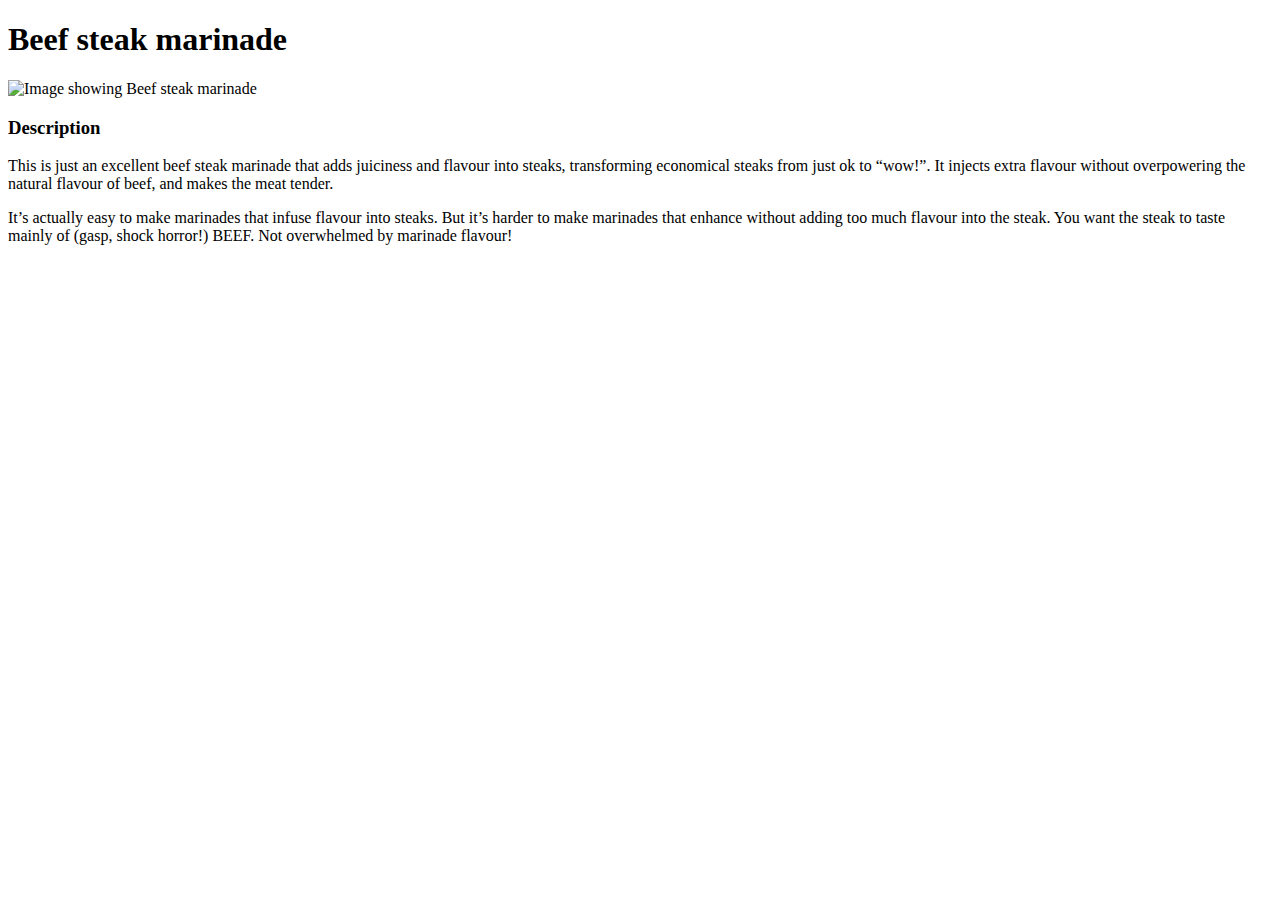
==== recipes/beef-steak-marinade.html @ 82563b91 "Embed image, add description" ====
<!DOCTYPE html>
<html lang="en">
    <head>
        <meta charset="utf-8">
        <title>Recipes</title>
    </head>
    <body>
        <h1>Beef steak marinade</h1>
        <img src="https://www.recipetineats.com/wp-content/uploads/2016/07/Steak-Marinade_3-1.jpg?resize=650,910" alt="Image showing Beef steak marinade">
        <h3>Description</h3>
        <p>This is just an excellent beef steak marinade that adds juiciness and flavour into steaks, transforming economical steaks from just ok to “wow!”. It injects extra flavour without overpowering the natural flavour of beef, and makes the meat tender.</p>
        <p>It’s actually easy to make marinades that infuse flavour into steaks. But it’s harder to make marinades that enhance without adding too much flavour into the steak. You want the steak to taste mainly of (gasp, shock horror!) BEEF. Not overwhelmed by marinade flavour!</p>
    </body>
</html>
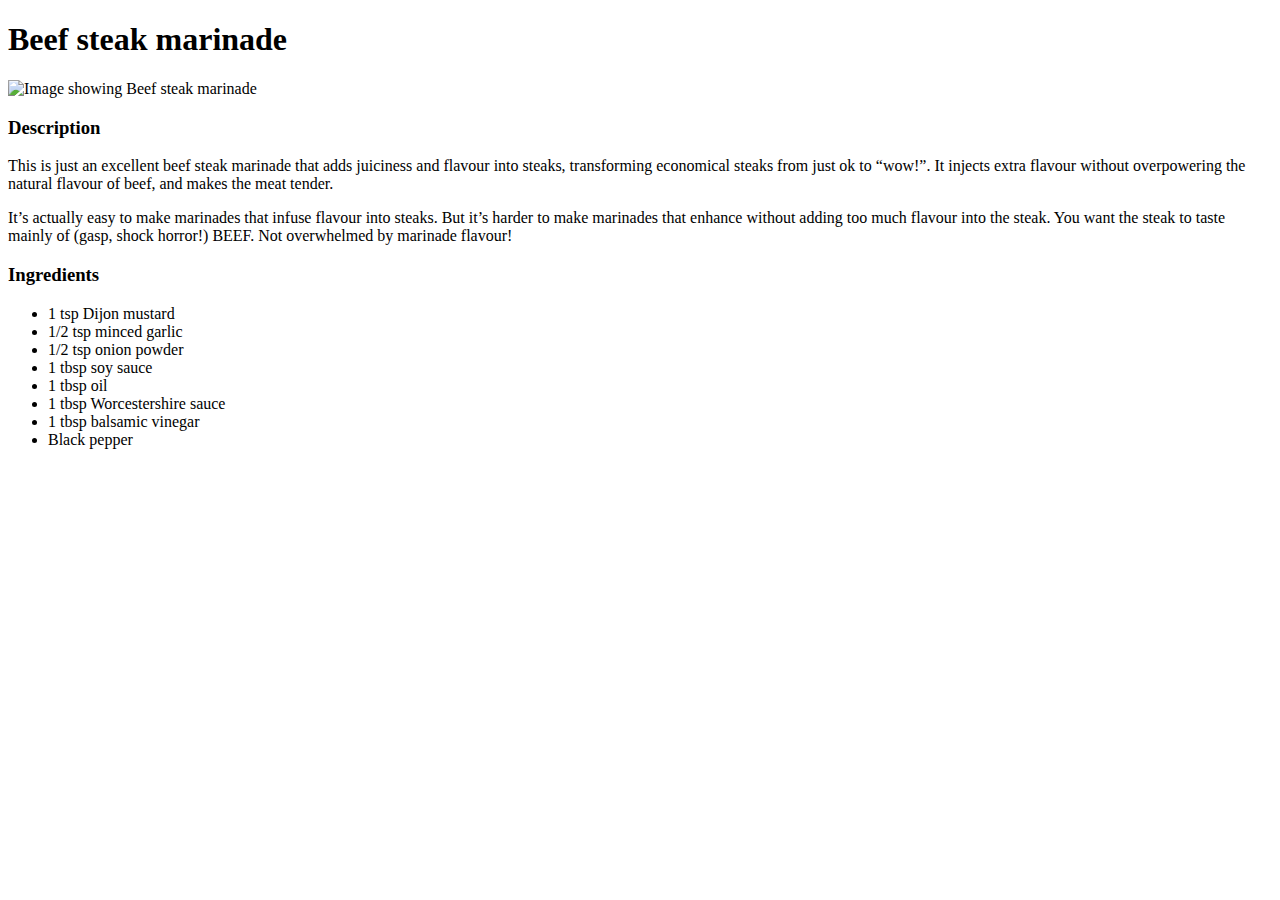
==== commit fd4c2c04: "Add ingredients" ====
--- a/recipes/beef-steak-marinade.html
+++ b/recipes/beef-steak-marinade.html
@@ -10,5 +10,17 @@
         <h3>Description</h3>
         <p>This is just an excellent beef steak marinade that adds juiciness and flavour into steaks, transforming economical steaks from just ok to “wow!”. It injects extra flavour without overpowering the natural flavour of beef, and makes the meat tender.</p>
         <p>It’s actually easy to make marinades that infuse flavour into steaks. But it’s harder to make marinades that enhance without adding too much flavour into the steak. You want the steak to taste mainly of (gasp, shock horror!) BEEF. Not overwhelmed by marinade flavour!</p>
+        <h3>Ingredients</h3>
+        <ul>
+            <li>1 tsp Dijon mustard</li>
+            <li>1/2 tsp minced garlic</li>
+            <li>1/2 tsp onion powder</li>
+            <li>1 tbsp soy sauce</li>
+            <li>1 tbsp oil</li>
+            <li>1 tbsp Worcestershire sauce</li>
+            <li>1 tbsp balsamic vinegar</li>
+            <li>Black pepper</li>
+        </ul>
+        
     </body>
 </html>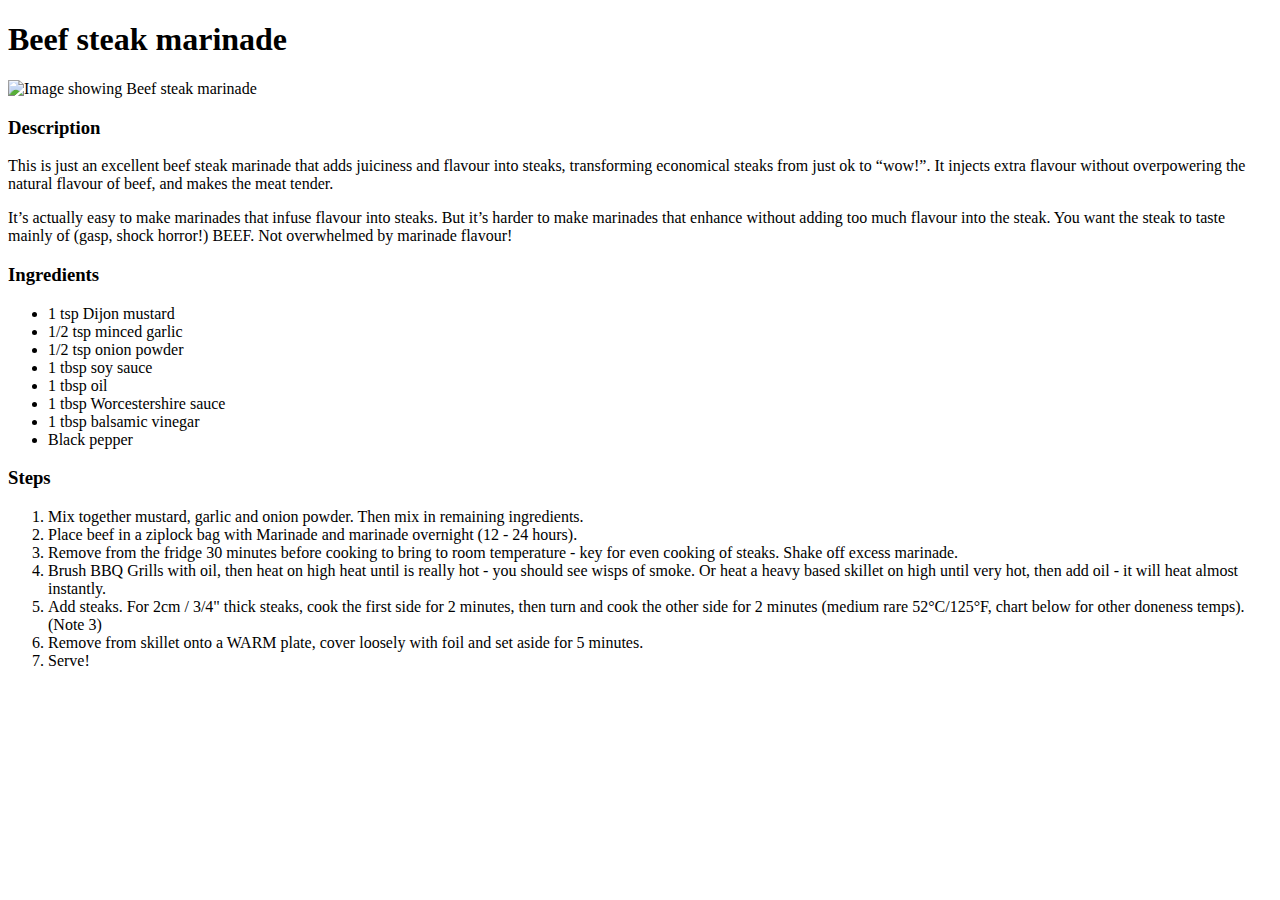
==== commit 74cfe75a: "Add steps" ====
--- a/recipes/beef-steak-marinade.html
+++ b/recipes/beef-steak-marinade.html
@@ -21,6 +21,16 @@
             <li>1 tbsp balsamic vinegar</li>
             <li>Black pepper</li>
         </ul>
-        
+        <h3>Steps</h3>
+        <ol>
+            <li>Mix together mustard, garlic and onion powder. Then mix in remaining ingredients.</li>
+            <li>Place beef in a ziplock bag with Marinade and marinade overnight (12 - 24 hours).</li>
+            <li>Remove from the fridge 30 minutes before cooking to bring to room temperature - key for even cooking of steaks. Shake off excess marinade.</li>
+            <li>Brush BBQ Grills with oil, then heat on high heat until is really hot - you should see wisps of smoke. Or heat a heavy based skillet on high until very hot, then add oil - it will heat almost instantly.</li>
+            <li>Add steaks. For 2cm / 3/4" thick steaks, cook the first side for 2 minutes, then turn and cook the other side for 2 minutes (medium rare 52°C/125°F, chart below for other doneness temps). (Note 3)</li>
+            <li>Remove from skillet onto a WARM plate, cover loosely with foil and set aside for 5 minutes.</li>
+            <li>Serve!</li>
+        </ol>
+
     </body>
 </html>